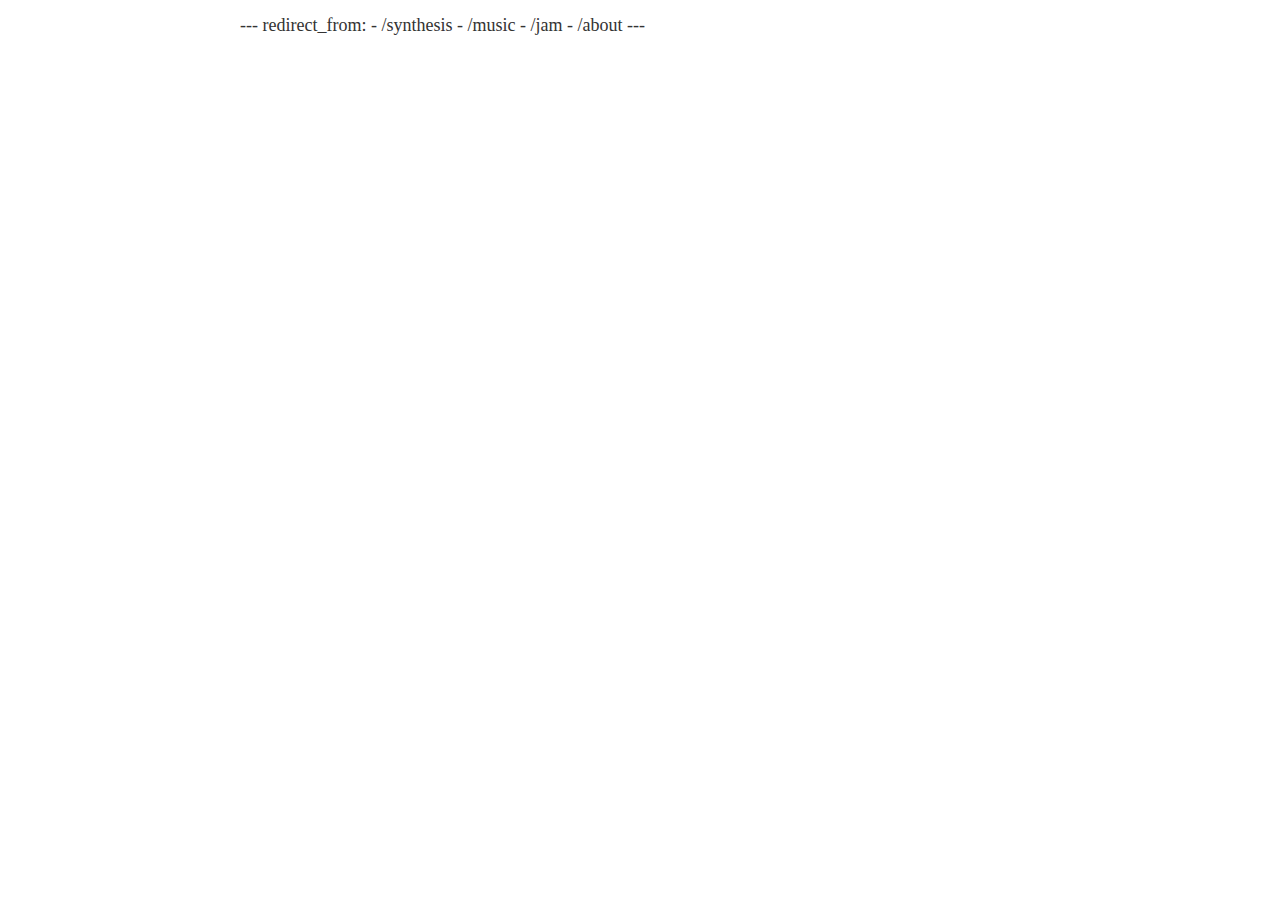
==== resources/public/index.html @ 95535808 "Redirect other URLs to index so we don't get 404s from bookmarks." ====
---
redirect_from:
  - /synthesis
  - /music
  - /jam
  - /about
---
<html>
<head>
<meta charset="utf-8" />
<meta content="width=device-width, initial-scale=1" name="viewport" />
<link href="css/codemirror.min.css" rel="stylesheet" type="text/css" />
<link href="css/solarized.min.css" rel="stylesheet" type="text/css" />
<link href="css/site.css" rel="stylesheet" type="text/css" />
<title>Klangmeister</title>
</head>
<body>
<script src="lib/codemirror.min.js" type="text/javascript"></script>
<script src="lib/clojure.min.js" type="text/javascript"></script>
<script src="lib/matchbrackets.js" type="text/javascript"></script>
<script src="lib/closebrackets.js" type="text/javascript"></script>
<script src="js/compiled/app.js" type="text/javascript"></script>
<script type="text/javascript">
(function(i,s,o,g,r,a,m){i['GoogleAnalyticsObject']=r;i[r]=i[r]||function(){
 (i[r].q=i[r].q||[]).push(arguments)},i[r].l=1*new Date();a=s.createElement(o),
 m=s.getElementsByTagName(o)[0];a.async=1;a.src=g;m.parentNode.insertBefore(a,m)
 })(window,document,'script','//www.google-analytics.com/analytics.js','ga');
ga('create', 'UA-9259969-3', 'auto');
ga('send', 'pageview');
</script>
</body>
</html>
---- resources/public/css/site.css ----
body {
  font-family: Georgia, Times, serif;
  max-width: 800px;
  margin: 0 auto;
  padding-top: 12px;
  padding-left: 40px;
  padding-right: 40px;
  -webkit-font-smoothing: antialiased;
  font-size: 1.125em;
  color: #333;
  line-height: 1.5em;
}

h1, h2, h3 {
  color: #000;
}

@font-face {
  font-family: AlteSchwabacher;
  src: url(AlteSchwabacher.ttf);
}

h1 {
  font-size: 3em;
  text-align: center;
  font-family: AlteSchwabacher;
  padding-top: 0.5em;
}

h1 a {
  color: #000;
  text-decoration: none;
}

a {
  color: #D33682;
}

#menu {
  text-align: center;
  padding: 0;
  margin: 0;
  white-space: nowrap;
  list-style-type: none;
}

#menu ul {
  padding-left: 0;
}

#menu li {
  display: inline;
}

#menu li a {
  padding: 0.2em 1em;
}

button {
  display: block;
  margin: 0px auto;
  background: #FFF;
}

.graph {
}

.controls {
  padding-top: 0.25em;
  padding-bottom: 1em;
}

.error {
  border-style: dashed;
  border-width: 3px;
  border-color: #D33682;
}

.cheatsheet {
  padding-top: 0.5cm;
}

.cheatsheet .code {
  font-family: monospace;
}

.CodeMirror {
  height: auto;
}

.CodeMirror-scroll {
  max-height: 650px;
  height: auto;
}
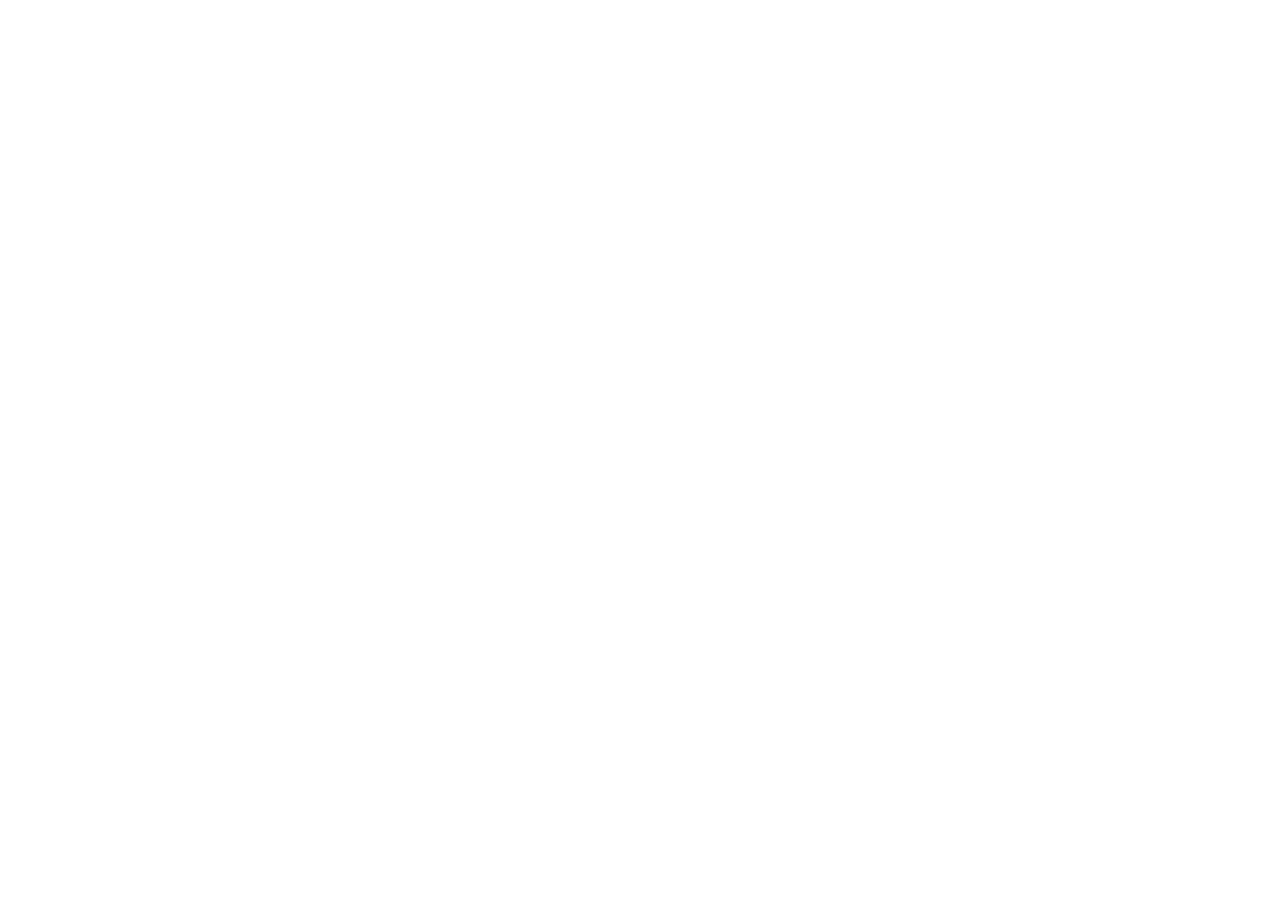
==== commit bca90510: "Revert "Revert "Add favicon.""" ====
--- a/resources/public/index.html
+++ b/resources/public/index.html
@@ -1,14 +1,8 @@
----
-redirect_from:
-  - /synthesis
-  - /music
-  - /jam
-  - /about
----
 <html>
 <head>
 <meta charset="utf-8" />
 <meta content="width=device-width, initial-scale=1" name="viewport" />
+<link href="favicon.png" rel="icon" type="image/png">
 <link href="css/codemirror.min.css" rel="stylesheet" type="text/css" />
 <link href="css/solarized.min.css" rel="stylesheet" type="text/css" />
 <link href="css/site.css" rel="stylesheet" type="text/css" />
@@ -16,9 +10,6 @@
 </head>
 <body>
 <script src="lib/codemirror.min.js" type="text/javascript"></script>
-<script src="lib/clojure.min.js" type="text/javascript"></script>
-<script src="lib/matchbrackets.js" type="text/javascript"></script>
-<script src="lib/closebrackets.js" type="text/javascript"></script>
 <script src="js/compiled/app.js" type="text/javascript"></script>
 <script type="text/javascript">
 (function(i,s,o,g,r,a,m){i['GoogleAnalyticsObject']=r;i[r]=i[r]||function(){
